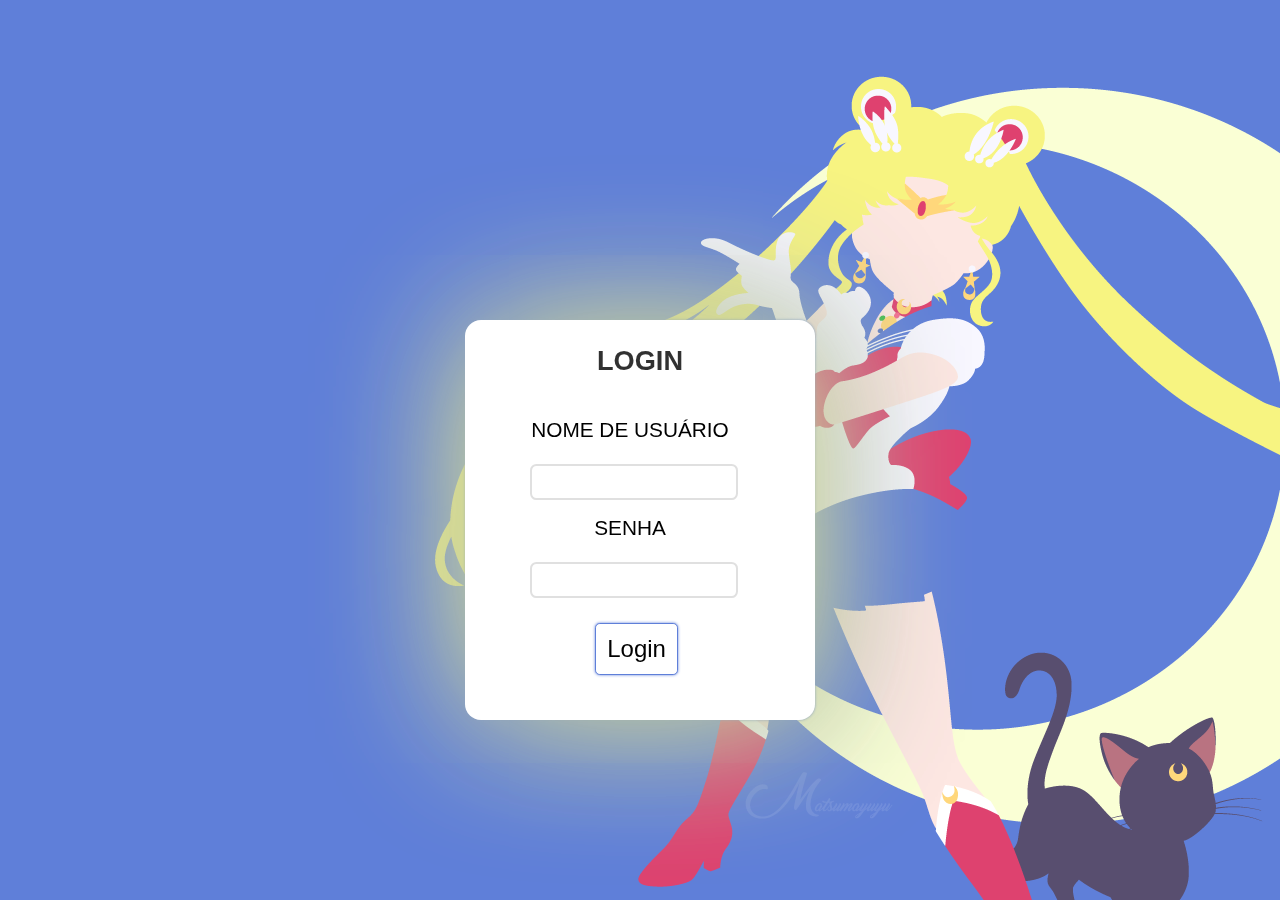
==== MoonStore/html/login-registro.html @ 83972138 "add tela de login" ====
<!DOCTYPE html>
<html lang="pt-BR">
  <head>
   <meta charset="UTF-8">
   <meta http-equiv="X-UA-Compatible" content="IE=edge">
   <meta name="viewport" content="width=device-width, initial-scale=1.0">
   <link rel="stylesheet" href="/MoonStore/css/login-registro.css">
   <link rel="stylesheet" href="https://cdnjs.cloudflare.com/ajax/libs/animate.css/4.1.1/animate.min.css"/>
   <title>Loja Moonstore</title>
  </head>
  
  <body>
    
    <main class="login">
        <div class="container">
            <h2>LOGIN</h2>
            <form class="login-senha" action="">
                <label  id="login" for="">Nome de Usuário</label>
                <input required id="login" name="login" type="text">
                <label  id="password" for="">Senha</label>
                <input required id="password" name="password" type="password">
                <br>
                <button>Login</button>
            </form>
        </div>
    </main>
  </body>
</html>
---- MoonStore/css/login-registro.css ----
body{
    background-image: url(/MoonStore/Img/978022.png);
    background-repeat: no-repeat;
    font-family: Arial, Helvetica, sans-serif;
    margin: 0px;
    overflow: hidden;
 }
 
 h1, h2, h3, p{
    margin: 0px;
 }

 h2{
    margin-top: 30px;
    color: rgba(0, 0, 0, 0.808);
    font-size: 1.7rem;
    text-align: center;
    padding: 25px 0;
 }
 
 li{
    list-style: none;
 }

 .container{
    margin: 0 auto;
    margin-top: 20rem;
    width: 350px;
    height: 400px;
    background: white;
    border-radius: 1rem;
    box-shadow: 0 0 150px #F7F481;
    filter: drop-shadow(0 0 0.1rem #5F7FD9);
    
 }

 .login-senha{
    display: inline-block;
    margin: 0 auto;
    margin-left: 65px;
 }

 .container label{
    display: inline-block;
    padding: 1rem 0;
 }

 input{
    border: 2px solid rgb(224, 224, 224);
 }

 #login{
    border-radius: 0.4rem;
    font-size: 1.3rem;
    width: 200px;
    height: 30px;
    text-align: center;
    text-transform: uppercase;
 }

 #password{ 
    border-radius: 0.4rem;
    font-size: 1.3rem;
    width: 200px;
    height: 30px;
    text-align: center;
    text-transform: uppercase;

 }

 button{
    display: block;
    margin: 0 auto;
    margin-left: 65px;
    margin-top: 25px;
    background-color: white;
    border-radius: 0.3rem;
    font-size: 1.5rem;
    border: 1px solid #5F7FD9;
    box-shadow: 0 0 3px #5F7FD9;
    cursor: pointer;
    padding: 0.7rem;
 }

 button:hover{
    color: black;
    border: 2px solid #5F7FD9;
    filter: drop-shadow(0 0 0.1rem #5F7FD9 );
 }
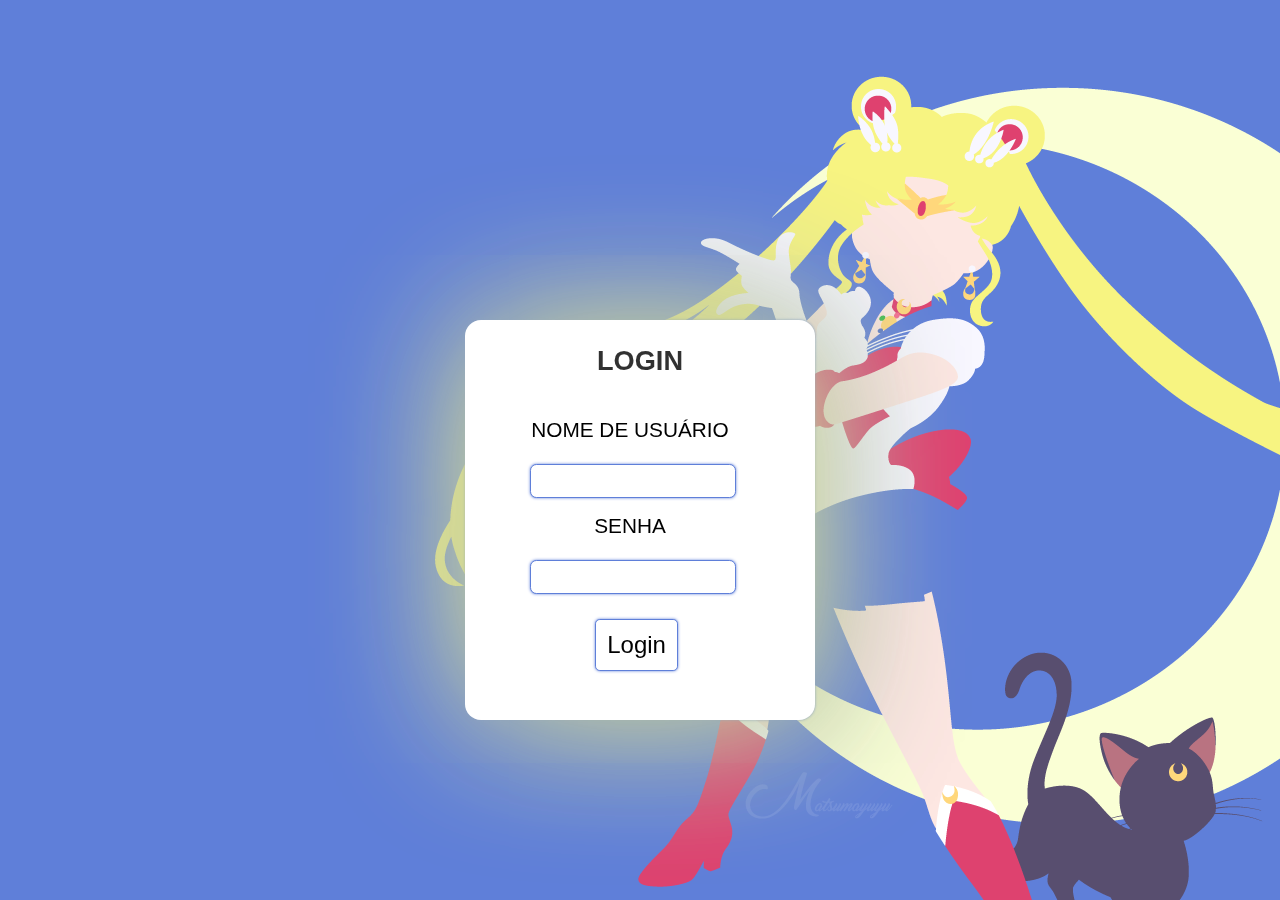
==== commit 87a94c15: "ajuste login" ====
--- a/MoonStore/html/login-registro.html
+++ b/MoonStore/html/login-registro.html
@@ -16,9 +16,9 @@
             <h2>LOGIN</h2>
             <form class="login-senha" action="">
                 <label  id="login" for="">Nome de Usuário</label>
-                <input required id="login" name="login" type="text">
+                <input class="login1" required id="login" name="login" type="text">
                 <label  id="password" for="">Senha</label>
-                <input required id="password" name="password" type="password">
+                <input class="password1" required id="password" name="password" type="password">
                 <br>
                 <button>Login</button>
             </form>
--- a/MoonStore/css/login-registro.css
+++ b/MoonStore/css/login-registro.css
@@ -65,7 +65,16 @@
     height: 30px;
     text-align: center;
     text-transform: uppercase;
+ }
 
+ .login1{
+    border: 1px solid #5F7FD9;
+    box-shadow: 0 0 3px #5F7FD9;
+ }
+
+ .password1{
+    border: 1px solid #5F7FD9;
+    box-shadow: 0 0 3px #5F7FD9;
  }
 
  button{
